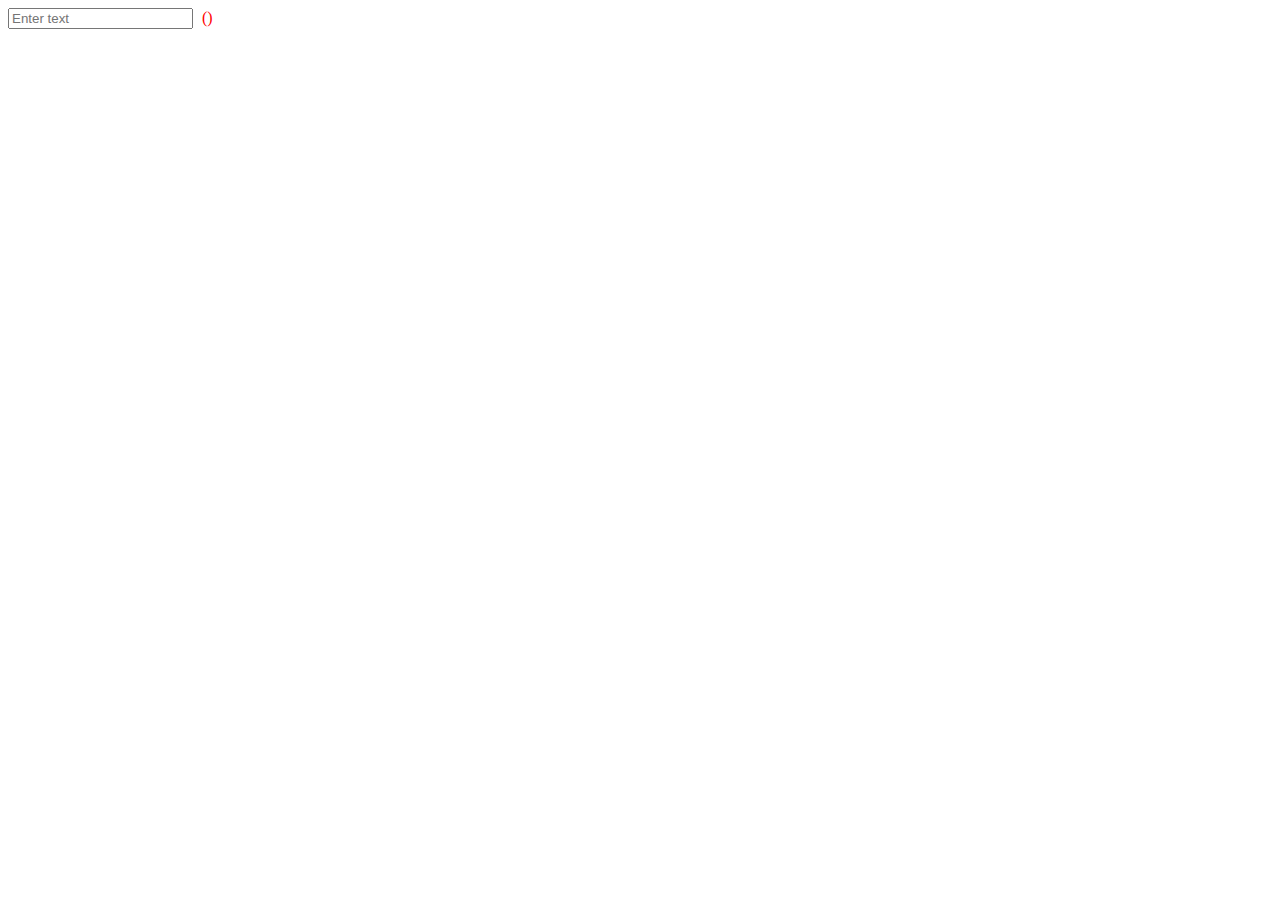
==== test.html @ a66bede9 "v.9: We implement the logic and style only with html & css" ====
<!DOCTYPE html>
<html lang="en">

<head>
    <meta charset="UTF-8">
    <meta name="viewport" content="width=device-width, initial-scale=1.0">
    <title>Validation Test</title>
    <style>
        .form-row {
            position: relative;
            margin-bottom: 20px;
        }

        .form-row input:invalid+span::after {
            content: " (" attr(data-help) ")";
            color: red;
            margin-left: 5px;
        }
    </style>
</head>

<body>
    <div class="form-row">
        <input type="text" id="user-input" name="user-input" placeholder="Enter text"
            data-help="Please enter valid text" pattern="[A-Za-z]+" required>
        <span></span>
    </div>
</body>

</html>
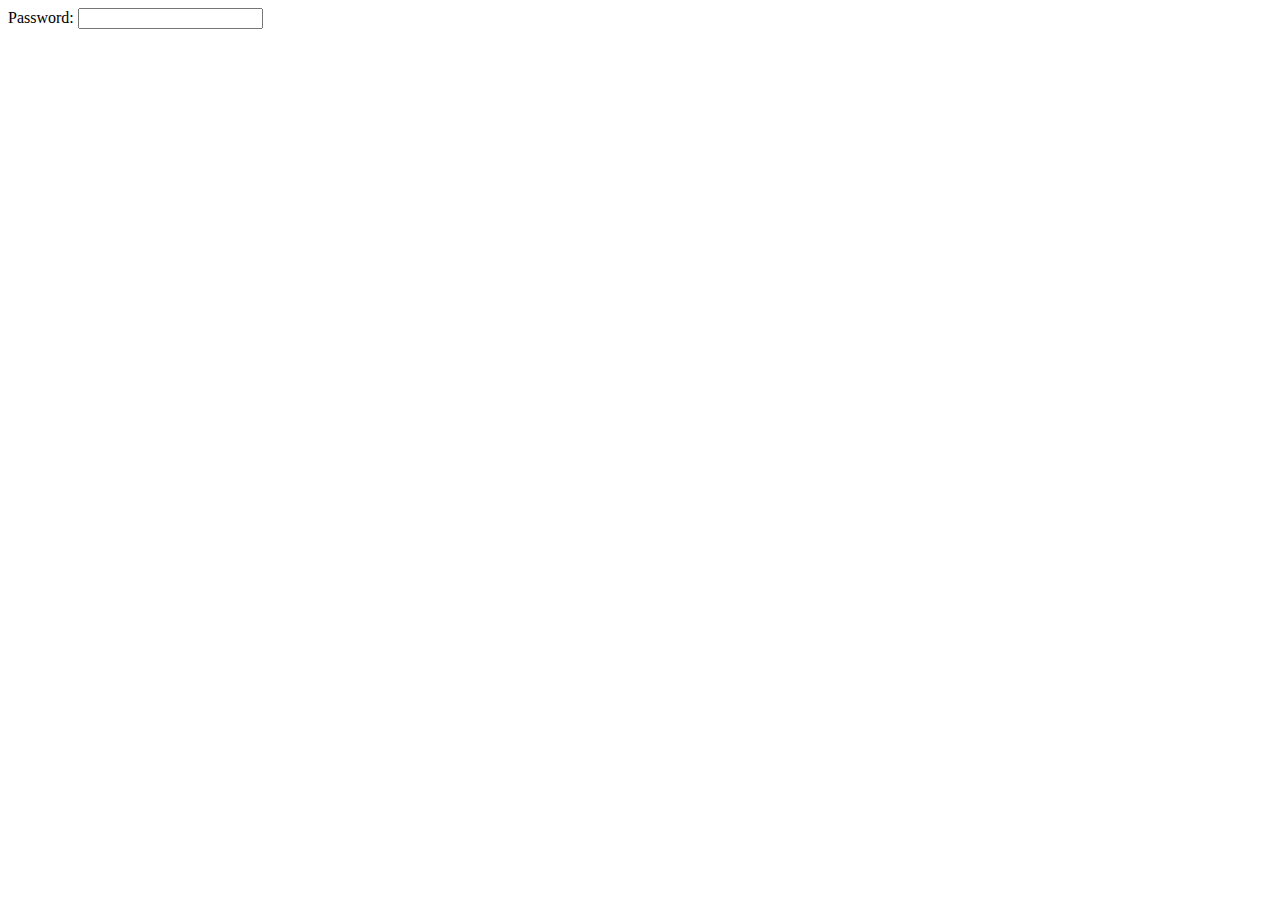
==== commit 3540c687: "v.9 Making Phone version more adaptable" ====
--- a/test.html
+++ b/test.html
@@ -4,27 +4,66 @@
 <head>
     <meta charset="UTF-8">
     <meta name="viewport" content="width=device-width, initial-scale=1.0">
-    <title>Validation Test</title>
+    <title>Password Validation</title>
     <style>
-        .form-row {
-            position: relative;
-            margin-bottom: 20px;
+        .valid {
+            color: green;
         }
 
-        .form-row input:invalid+span::after {
-            content: " (" attr(data-help) ")";
+        .invalid {
             color: red;
-            margin-left: 5px;
         }
     </style>
 </head>
 
 <body>
-    <div class="form-row">
-        <input type="text" id="user-input" name="user-input" placeholder="Enter text"
-            data-help="Please enter valid text" pattern="[A-Za-z]+" required>
-        <span></span>
-    </div>
+    <form id="password-form">
+        <label for="password">Password:</label>
+        <input type="password" id="password" name="password" required>
+        <div id="password-strength"></div>
+        <div id="validation-message"></div>
+    </form>
+
+    <script>
+        const passwordInput = document.getElementById('password');
+        const passwordStrength = document.getElementById('password-strength');
+        const validationMessage = document.getElementById('validation-message');
+
+        const criteria = {
+            length: { regex: /.{8,}/, message: "At least 8 characters long" },
+            uppercase: { regex: /[A-Z]/, message: "Contains an uppercase letter" },
+            number: { regex: /\d/, message: "Contains a number" },
+            special: { regex: /[!@#$%^&*]/, message: "Contains a special character" }
+        };
+
+        const validatePassword = () => {
+            const value = passwordInput.value;
+            let isValid = true;
+            validationMessage.innerHTML = '';
+            passwordStrength.innerHTML = '';
+
+            for (const key in criteria) {
+                if (criteria[key].regex.test(value)) {
+                    validationMessage.innerHTML += `<p class="valid">${criteria[key].message}</p>`;
+                } else {
+                    validationMessage.innerHTML += `<p class="invalid">${criteria[key].message}</p>`;
+                    isValid = false;
+                }
+            }
+
+            if (isValid) {
+                passwordStrength.innerHTML = 'Strong password';
+                passwordStrength.classList.add('valid');
+                passwordStrength.classList.remove('invalid');
+            } else {
+                passwordStrength.innerHTML = 'Weak password';
+                passwordStrength.classList.add('invalid');
+                passwordStrength.classList.remove('valid');
+            }
+        };
+
+        passwordInput.addEventListener('input', validatePassword);
+    </script>
 </body>
 
 </html>